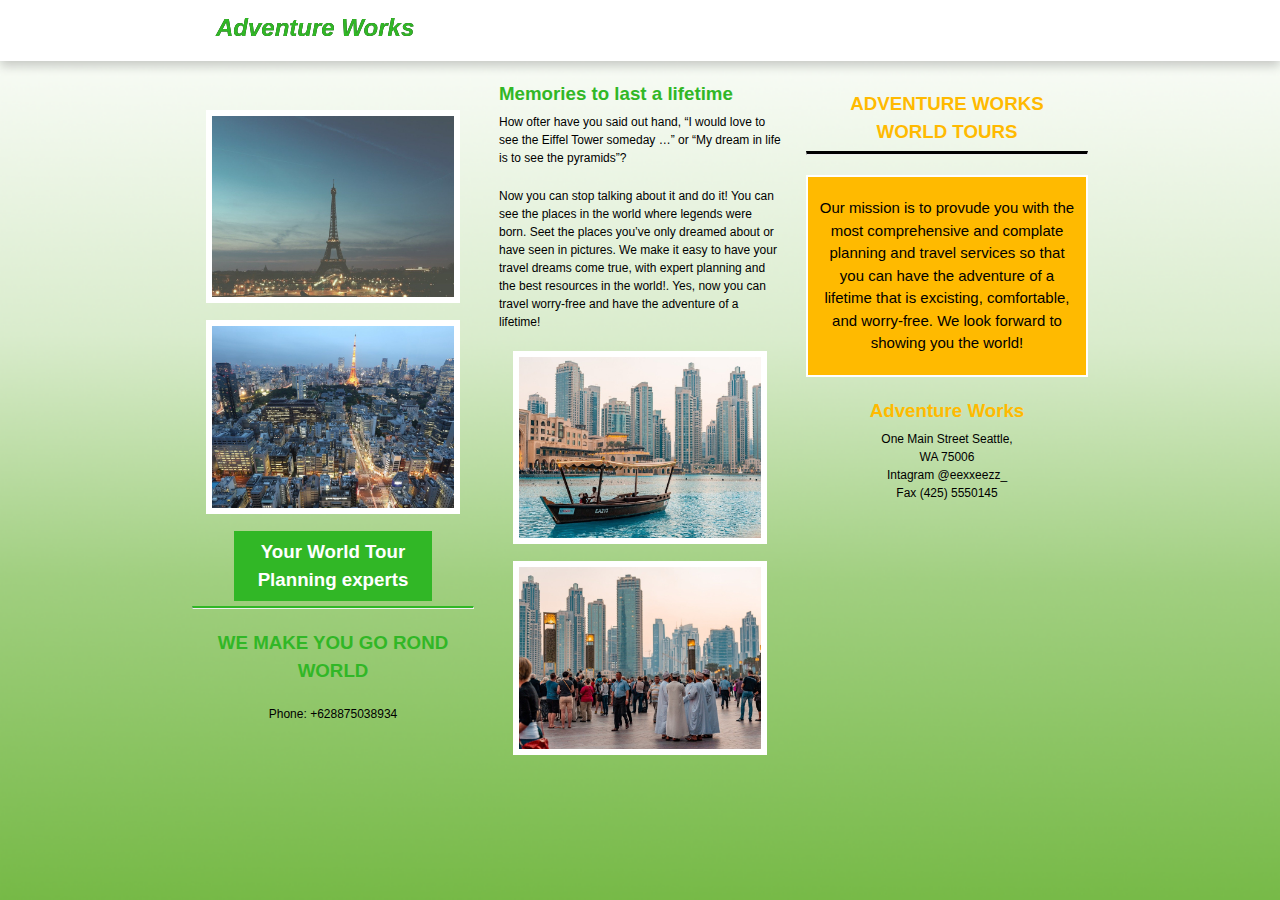
==== adventure-works/index.html @ 251c01a7 "add" ====
<!DOCTYPE html>
<html lang="en">
<head>
	<meta charset="UTF-8">
	<meta name="viewport" content="width=device-width, initial-scale=1.0">
	<link rel="stylesheet" href="style.css">

	<title>Adventure Works</title>
</head>
<body>
	<header>
		<div class="header">
			<h2>Adventure Works</h2>
		</div>
	</header>

	<main>
		<div class="left">
			<div>
				<img src="img/thumb/paris-1245970_1280.jpg" alt="Eiffel Tower">
				<img src="img/thumb/city-846067_1280.jpg" alt="Eiffel">
			</div>
			<h3 class="box">Your World Tour<br>
			Planning experts</h3>
			<hr>
			<h3>WE MAKE YOU GO ROND<br>
			WORLD</h3>
			<p>Phone: +628875038934</p>
		</div>

		<div class="center">
			<h3>Memories to last a lifetime</h3>
			<p>How ofter have you said out hand, “I would love to see the Eiffel Tower someday …” or  “My dream in life is to see the pyramids”?</p>
			<p>Now you can stop talking about it and do it! You can see the places in the world where legends were born. Seet the places you’ve only dreamed about or have seen in pictures. We make it easy to have your travel dreams come true, with expert planning and the best  resources in the world!. Yes, now you can travel worry-free and have the adventure of a lifetime!</p>

			<div>
				<img src="img/thumb/downtown-4045035_1280.jpg" alt="dubai">
				<img src="img/thumb/downtown-4045037_1280.jpg" alt="dubai">
			</div>
		</div>

		<div class="right">
			<h3>ADVENTURE WORKS <br>
			WORLD TOURS</h3>
			<hr>
			<p class="box">Our mission is to provude you with the most comprehensive and complate planning and travel services so that you can have the adventure of a lifetime that is excisting, comfortable, and worry-free. We look forward to showing you the world!</p>

			<h3>Adventure Works</h3>
			<p>One Main Street Seattle,<br>WA 75006<br>Intagram @eexxeezz_<br>Fax (425) 5550145</p>
		</div>
	</main>
	
</body>
</html>
---- adventure-works/style.css ----
* {
	padding: 0;
	margin: 0;
	font-family: arial;
}

body {
	background-color: #e7e7e7;
	line-height: 1.5;
	background-image: url(img/bgc.png);
	background-repeat: no-repeat;
	background-size: cover;
}

header {
	position: fixed;
	top: 0;
	right: 0;
	left: 0;
	background-color: white;
	color: white;
	padding: 10px 20px 10px 20px;
	box-shadow: 0 5px 10px rgba(1, 1, 1, .2);
}

header .header {
	width: 70%;
	margin: 0 auto;
}

header h2 {
	text-shadow: 0px 0px 0px black;
	/*text-shadow: 2px 2px 5px rgba(49, 183, 38, 0.6);*/
	font-style: italic;
	margin-bottom: 5px;
	padding-left: 10px;
	color: rgb(49, 183, 38);
}

main {
	width: 70%;
	margin: 50px auto;
	padding: 30px 5px;
	display: grid;
	grid-template-columns: 1fr 1fr 1fr;
	grid-column-gap: 25px;
	/*background-color: #e7e7e7;*/
}

main p {
	font-size: 12px;
}

main div {
	box-sizing: border-box;
}

main .left {
	/*display: flex;
	flex-direction: column;*/
	text-align: center;
	padding-top: 30px;
}

main .left div,
main .center div {
	width: 90%;
	margin: 0 auto;
}

main .left div img, main .center div img {
	width: 100%;
	margin-bottom: 10px;
	border: 6px solid white;
	box-sizing: border-box;
}

main .left h3.box {
	background-color: rgb(49, 183, 38);
	width: 70%;
	margin: 0 auto;
	margin-bottom: 5px;
	box-sizing: border-box;
	padding: 7px;
	color: white;
}

main .left h3 {
	color: rgb(49, 183, 38);
	margin-bottom: 20px;
}

main .left hr {
	border-top: 2px solid rgb(49, 183, 38);
	margin-bottom: 20px;
}

main .center h3 {
	color: rgb(49, 183, 38);
	margin-bottom: 5px;
}

main .center p {
	margin-bottom: 20px;
}

main .right {
	text-align: center;
	padding-top: 10px;
}
main .right h3 {
	color: #ffba00;
	margin-bottom: 5px;
}

main .right hr {
	border-top: 3px solid black;
	margin-bottom: 20px;
}

main .right p.box {
	padding: 20px 10px;
	background-color: #ffba00;
	border: 2px solid white;
	margin-bottom: 20px;
	font-size: 15px;
}



/* responsive */
@media screen and (max-width: 800px) {
	main {
		grid-template-columns: 1fr 1fr;
		width: 80%;
		grid-row-gap: 10px;
	}

	header .header {
	width: 85%;
	}
}

@media screen and (max-width: 576px) {
	main {
		width: 90%;
		grid-template-columns: 1fr;
		grid-row-gap: 10px;
	}

	header .header {
	width: 90%;
	}
}
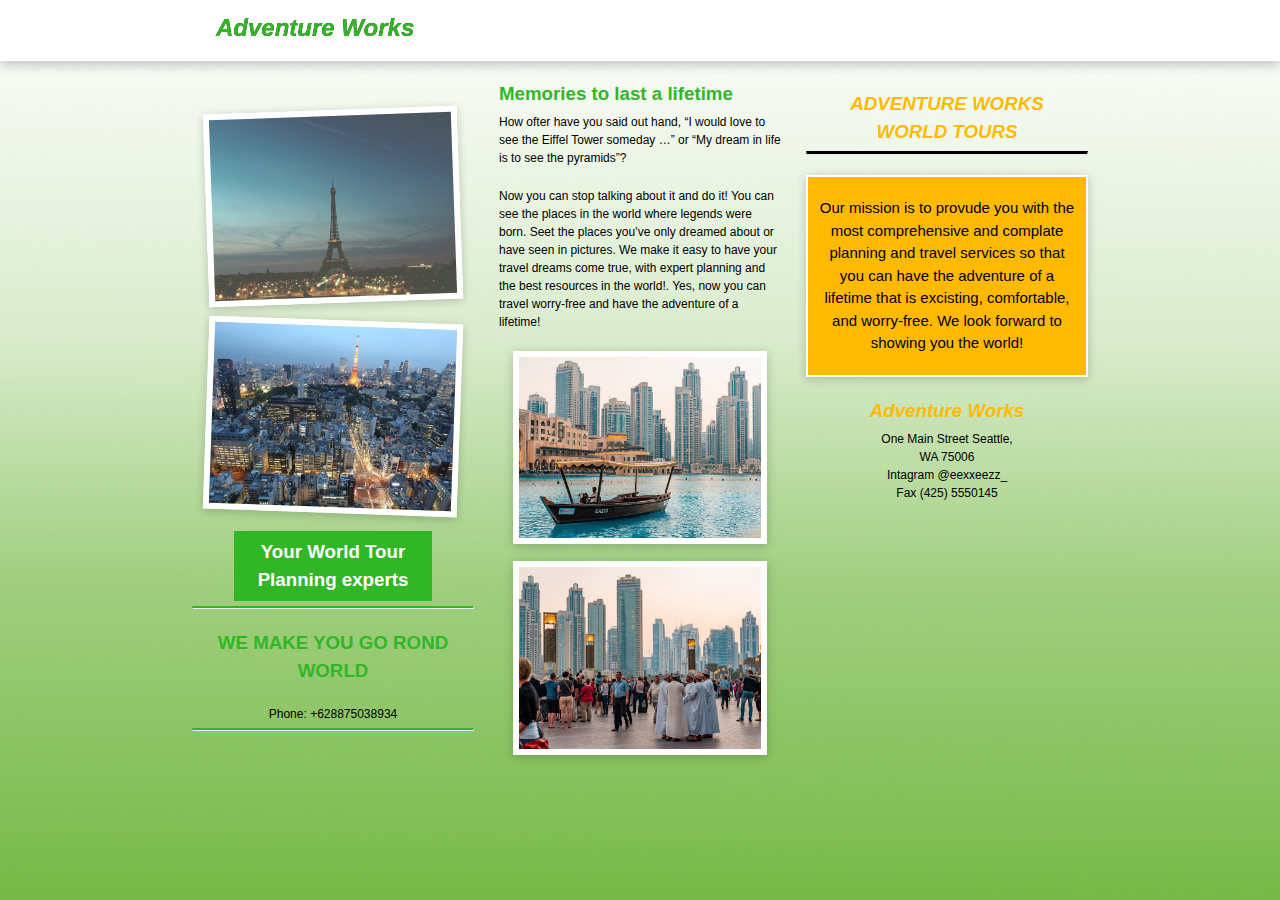
==== commit 0a2cde83: "modifi" ====
--- a/adventure-works/index.html
+++ b/adventure-works/index.html
@@ -26,6 +26,7 @@
 			<h3>WE MAKE YOU GO ROND<br>
 			WORLD</h3>
 			<p>Phone: +628875038934</p>
+			<hr>
 		</div>
 
 		<div class="center">
--- a/adventure-works/style.css
+++ b/adventure-works/style.css
@@ -21,6 +21,7 @@
 	color: white;
 	padding: 10px 20px 10px 20px;
 	box-shadow: 0 5px 10px rgba(1, 1, 1, .2);
+	z-index: 9999;
 }
 
 header .header {
@@ -60,6 +61,7 @@
 	flex-direction: column;*/
 	text-align: center;
 	padding-top: 30px;
+	margin-bottom: 10px;
 }
 
 main .left div,
@@ -73,6 +75,16 @@
 	margin-bottom: 10px;
 	border: 6px solid white;
 	box-sizing: border-box;
+	box-shadow: 0 2px 10px rgba(1, 1, 1, .2);
+
+}
+
+main .left div img:nth-child(1) {
+	transform: rotate(-2deg);
+}
+
+main .left div img:nth-child(2) {
+	transform: rotate(2deg);
 }
 
 main .left h3.box {
@@ -93,6 +105,7 @@
 main .left hr {
 	border-top: 2px solid rgb(49, 183, 38);
 	margin-bottom: 20px;
+	margin-top: 5px;
 }
 
 main .center h3 {
@@ -111,6 +124,7 @@
 main .right h3 {
 	color: #ffba00;
 	margin-bottom: 5px;
+	font-style: italic;
 }
 
 main .right hr {
@@ -123,6 +137,7 @@
 	background-color: #ffba00;
 	border: 2px solid white;
 	margin-bottom: 20px;
+	box-shadow: 0 2px 10px rgba(1, 1, 1, .2);
 	font-size: 15px;
 }
 
